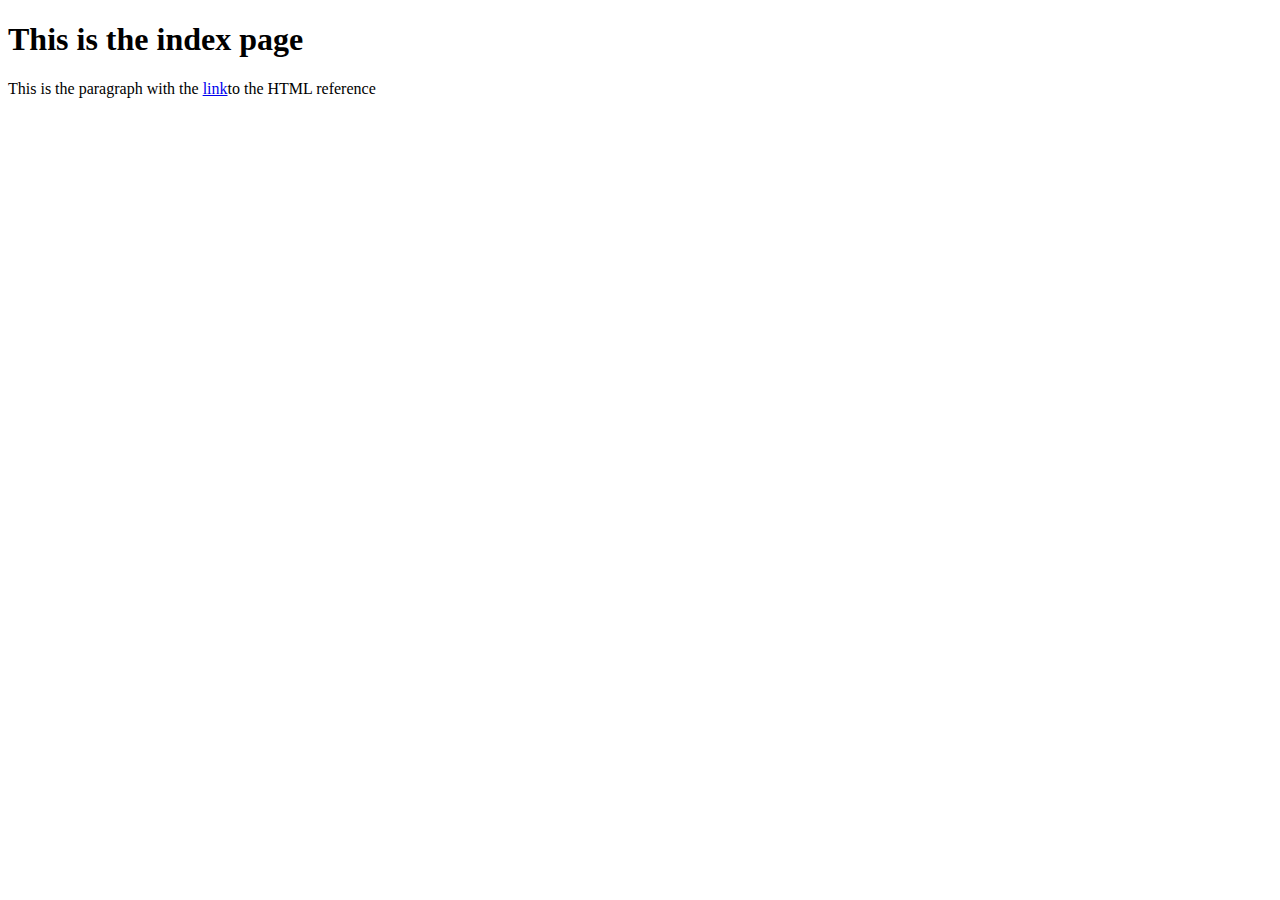
==== HTML/index.html @ 7f1c683a "Moving files to HTML folder" ====
<!DOCTYPE html>
<html>
  <head>
    <title>HTML Reference</title>
  </head>
  <body>
    <h1>This is the index page</h1>
    <p>
      This is the paragraph with the <a href="html-reference.html">link</a>to
      the HTML reference
    </p>
  </body>
</html>
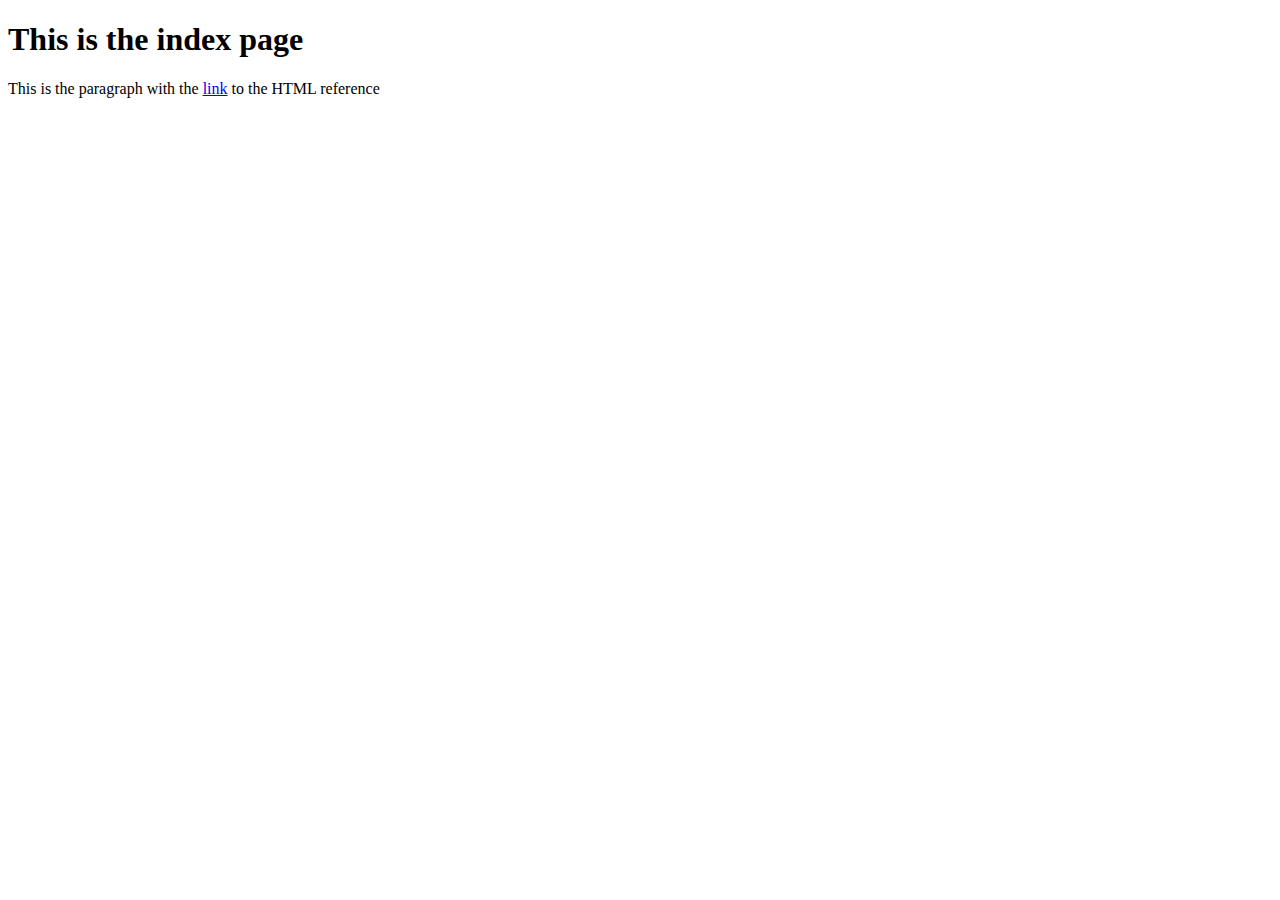
==== commit 3dbcd5bd: "Editing index.html page" ====
--- a/HTML/index.html
+++ b/HTML/index.html
@@ -6,7 +6,7 @@
   <body>
     <h1>This is the index page</h1>
     <p>
-      This is the paragraph with the <a href="html-reference.html">link</a>to
+      This is the paragraph with the <a href="html-reference.html">link</a> to
       the HTML reference
     </p>
   </body>
